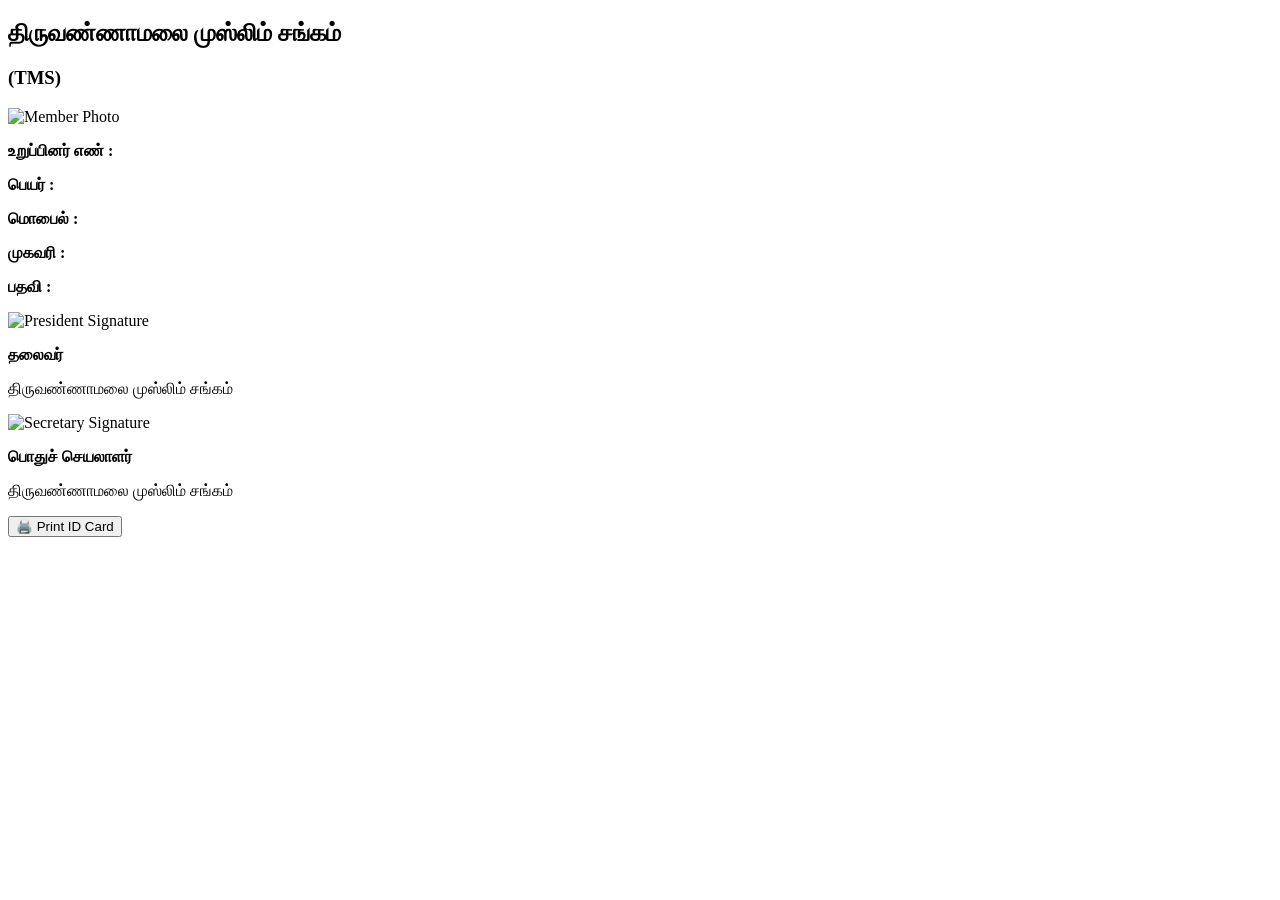
==== idcard.html @ d2f92214 "Create idcard.html for member ID card layout" ====
<!DOCTYPE html>
<html lang="ta">
<head>
<meta charset="UTF-8">
<meta name="viewport" content="width=device-width, initial-scale=1.0">
<title>TMS உறுப்பினர் அடையாள அட்டை</title>

<link rel="stylesheet" href="css/idcard.css">
</head>

<body>

<div class="id-card">

<div class="card-header">
<h2>திருவண்ணாமலை முஸ்லிம் சங்கம்</h2>
<h3>(TMS)</h3>
</div>

<div class="photo-box">
<img id="memberPhoto" src="images/user.png" alt="Member Photo">
</div>

<div class="member-details">

<p><strong>உறுப்பினர் எண் :</strong>
<span id="memberNo"></span></p>

<p><strong>பெயர் :</strong>
<span id="memberName"></span></p>

<p><strong>மொபைல் :</strong>
<span id="memberMobile"></span></p>

<p><strong>முகவரி :</strong>
<span id="memberAddress"></span></p>

<p id="designationBox">
<strong>பதவி :</strong>
<span id="memberDesignation"></span>
</p>

</div>
<div class="signature-section">

<div class="signature-box">

<img src="images/president-sign.png"
alt="President Signature"
class="signature">

<p><strong>தலைவர்</strong></p>

<p>திருவண்ணாமலை முஸ்லிம் சங்கம்</p>

</div>

<div class="signature-box">

<img src="images/secretary-sign.png"
alt="Secretary Signature"
class="signature">

<p><strong>பொதுச் செயலாளர்</strong></p>

<p>திருவண்ணாமலை முஸ்லிம் சங்கம்</p>

</div>

</div>

<div class="card-footer">

<button onclick="window.print()">
🖨️ Print ID Card
</button>

</div>
</div>

<script type="module" src="idcard.js"></script>

</body>
</html>
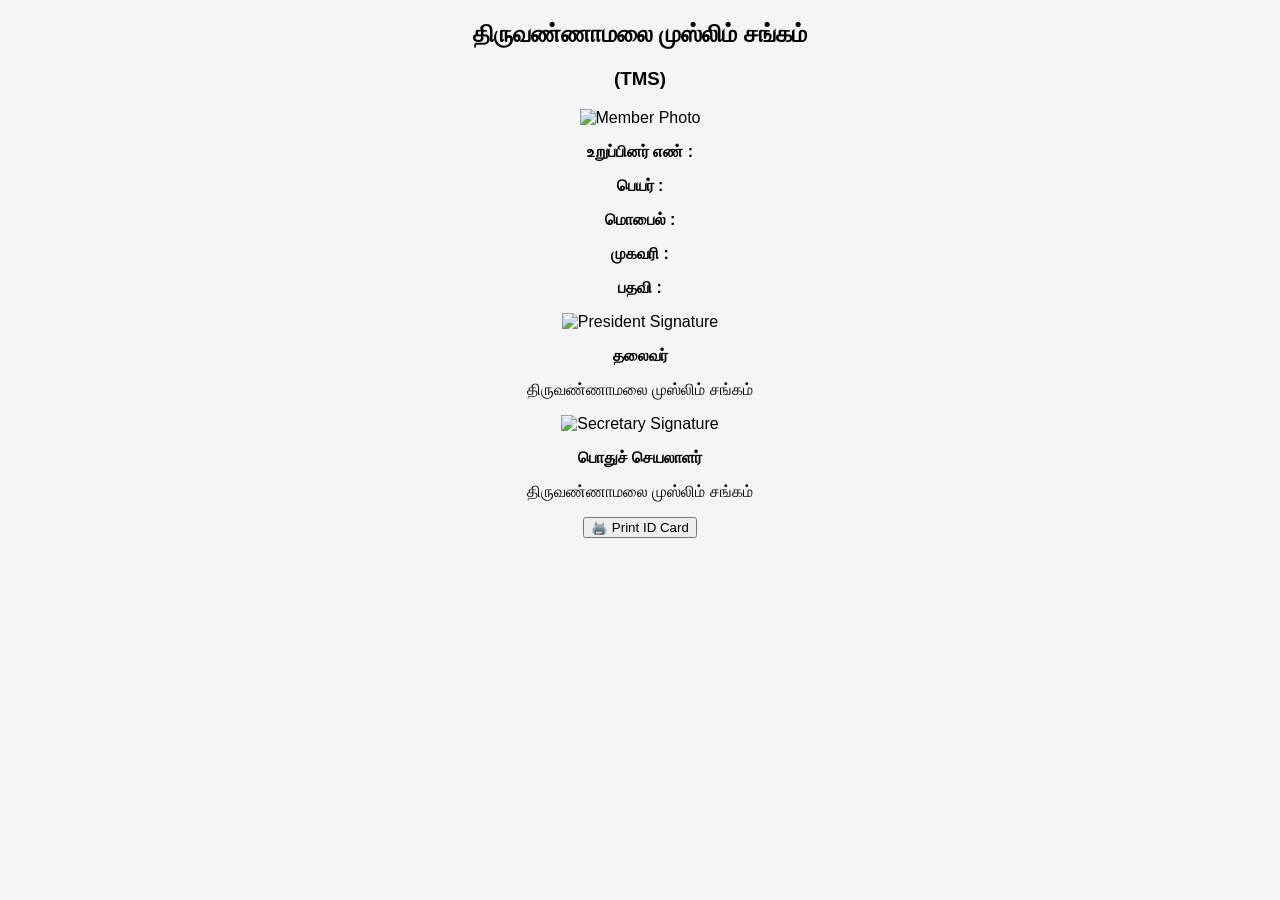
==== commit 1a0c81ac: "Update idcard.html" ====
--- a/idcard.html
+++ b/idcard.html
@@ -5,7 +5,7 @@
 <meta name="viewport" content="width=device-width, initial-scale=1.0">
 <title>TMS உறுப்பினர் அடையாள அட்டை</title>
 
-<link rel="stylesheet" href="css/idcard.css">
+<link rel="stylesheet" href="style.css">
 </head>
 
 <body>
--- a/style.css
+++ b/style.css
@@ -0,0 +1,42 @@
+body{
+margin:0;
+font-family:Arial,sans-serif;
+background:#f5f5f5;
+text-align:center;
+}
+
+header{
+background:#006400;
+color:white;
+padding:20px;
+}
+
+header img{
+max-width:180px;
+border-radius:50%;
+}
+
+section{
+margin:20px;
+padding:20px;
+background:white;
+border-radius:10px;
+box-shadow:0 2px 8px rgba(0,0,0,.2);
+}
+
+a{
+display:inline-block;
+padding:12px 20px;
+margin:10px;
+background:#008000;
+color:white;
+text-decoration:none;
+border-radius:6px;
+}
+
+footer{
+background:#006400;
+color:white;
+padding:15px;
+margin-top:20px;
+}
